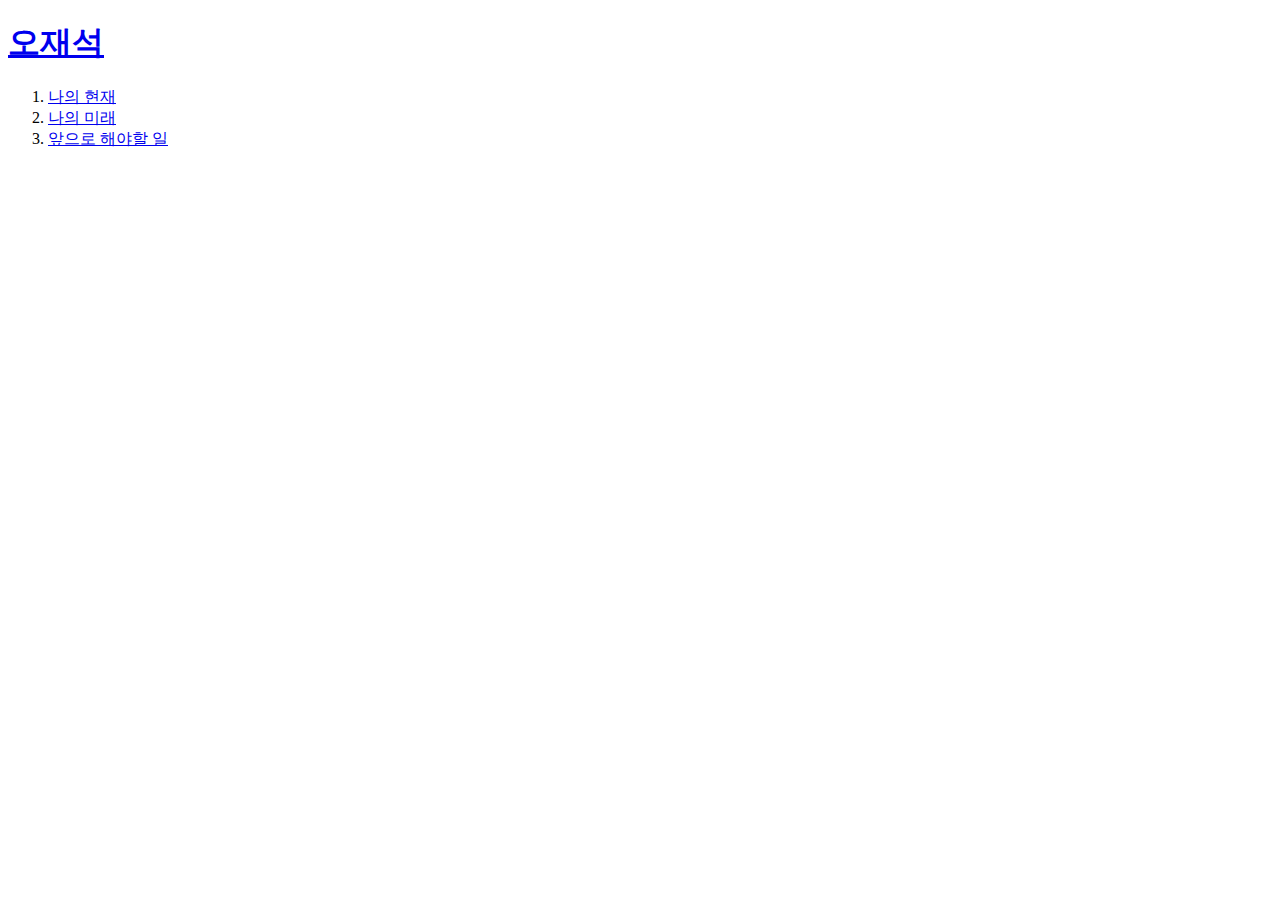
==== index.html @ 1b1b3cd3 "Add files via upload" ====
<!doctype html>
<html>
    <head>
        <title>나의 객관화</title>
        <meta charset = "utf-8">
    </head>
    
    <body>
        <h1><a href = "index.html">오재석</a></h1>
        <ol>
            <li><a href = "1.html">나의 현재</a></li>
            <li><a href = "2.html">나의 미래</a></li>
            <li><a href = "3.html">앞으로 해야할 일</a></li>    
        </ol>
        <p style="margin-top:15px;"></p>
        
    </body>
</html>
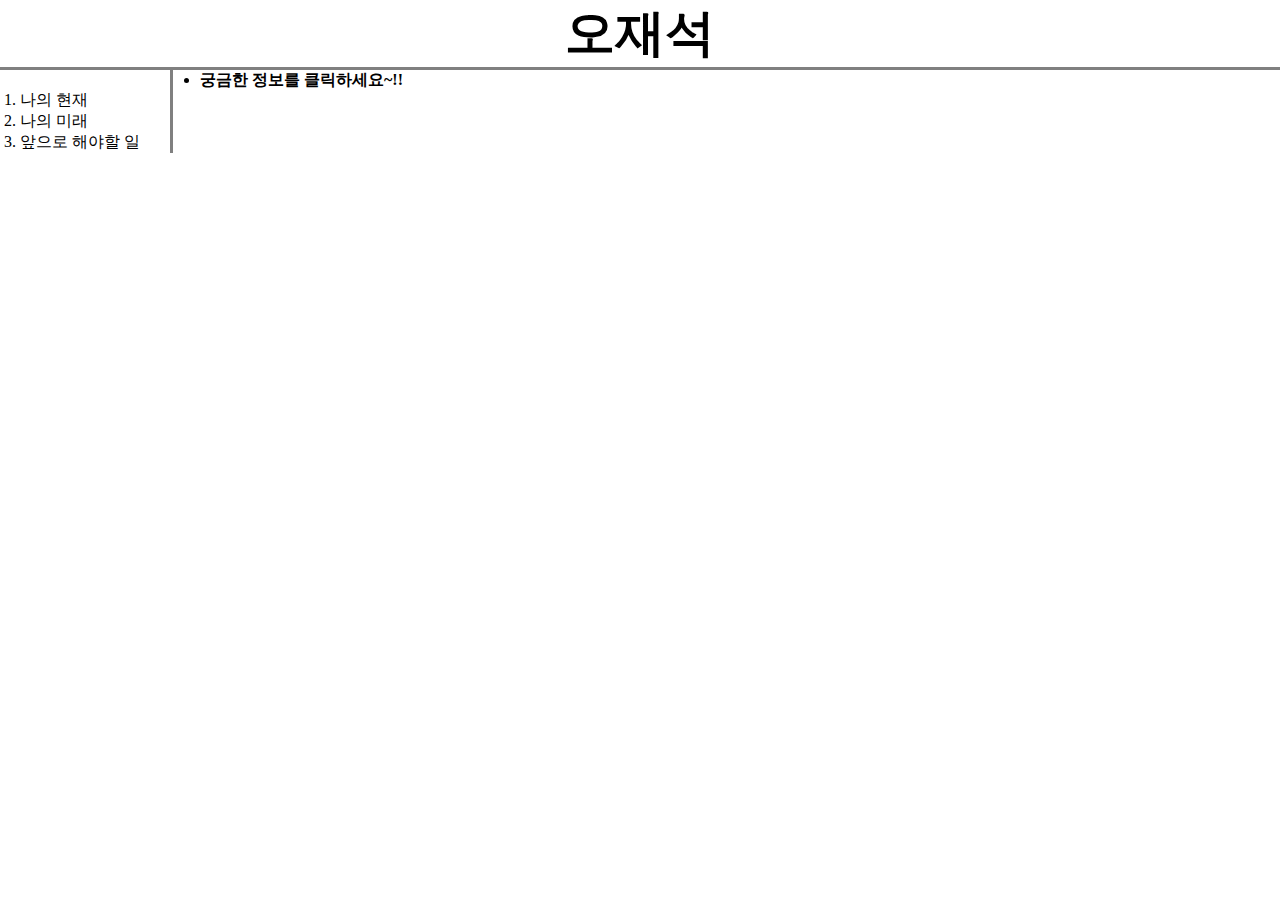
==== commit 9d6a3fb5: "Add files via upload" ====
--- a/index.html
+++ b/index.html
@@ -3,16 +3,91 @@
     <head>
         <title>나의 객관화</title>
         <meta charset = "utf-8">
+        <style>
+            a {
+                color: black;
+                text-decoration: none;
+            }
+
+            
+            h1 {
+                font-size: 50px;
+                text-align: center;
+                border-bottom: 3px gray solid;
+                margin:0;
+                padding: 0;
+            }
+
+            #grid ol{
+                border-right:3px solid gray;
+                width: 150px;
+                margin: 0;
+                padding-left: 20px;
+                padding-top: 20px;
+
+            }
+
+            body{
+                margin: 0;
+            }
+
+            #grid{
+                display: grid;
+                grid-template-columns: 200px 1fr;
+            }
+
+            @media(max-width:640px){
+                #grid{
+                display: block;
+                }
+                
+                #grid ol{
+                    border-right: none;
+                }
+
+                h1{
+                    border-bottom: none;
+                }
+            }
+        </style>
     </head>
     
     <body>
         <h1><a href = "index.html">오재석</a></h1>
-        <ol>
-            <li><a href = "1.html">나의 현재</a></li>
-            <li><a href = "2.html">나의 미래</a></li>
-            <li><a href = "3.html">앞으로 해야할 일</a></li>    
-        </ol>
-        <p style="margin-top:15px;"></p>
-        
+        <div id = "grid">
+            <ol>
+                <li><a href = "1.html" class = "saw">나의 현재</a></li>
+                <li><a href = "2.html" class = "saw" id = "active">나의 미래</a></li>
+                <li><a href = "3.html">앞으로 해야할 일</a></li>    
+            </ol>
+
+            <div>
+                <li><strong>궁금한 정보를 클릭하세요~!!</strong></li>
+            </div>
+            <p style="margin-top:15px;"></p>
+        </div>
+        <div id="disqus_thread"></div>
+<script>
+    /**
+    *  RECOMMENDED CONFIGURATION VARIABLES: EDIT AND UNCOMMENT THE SECTION BELOW TO INSERT DYNAMIC VALUES FROM YOUR PLATFORM OR CMS.
+    *  LEARN WHY DEFINING THESE VARIABLES IS IMPORTANT: https://disqus.com/admin/universalcode/#configuration-variables    */
+    /*
+    var disqus_config = function () {
+    this.page.url = PAGE_URL;  // Replace PAGE_URL with your page's canonical URL variable
+    this.page.identifier = PAGE_IDENTIFIER; // Replace PAGE_IDENTIFIER with your page's unique identifier variable
+    };
+    */
+    (function() { // DON'T EDIT BELOW THIS LINE
+    var d = document, s = d.createElement('script');
+    s.src = 'https://self-introduction.disqus.com/embed.js';
+    s.setAttribute('data-timestamp', +new Date());
+    (d.head || d.body).appendChild(s);
+    })();
+</script>
+<noscript>Please enable JavaScript to view the <a href="https://disqus.com/?ref_noscript">comments powered by Disqus.</a></noscript>
     </body>
 </html>
+
+<!--
+    태그 선택자 < 클래스 선택자 < id 선택자 
+-->
